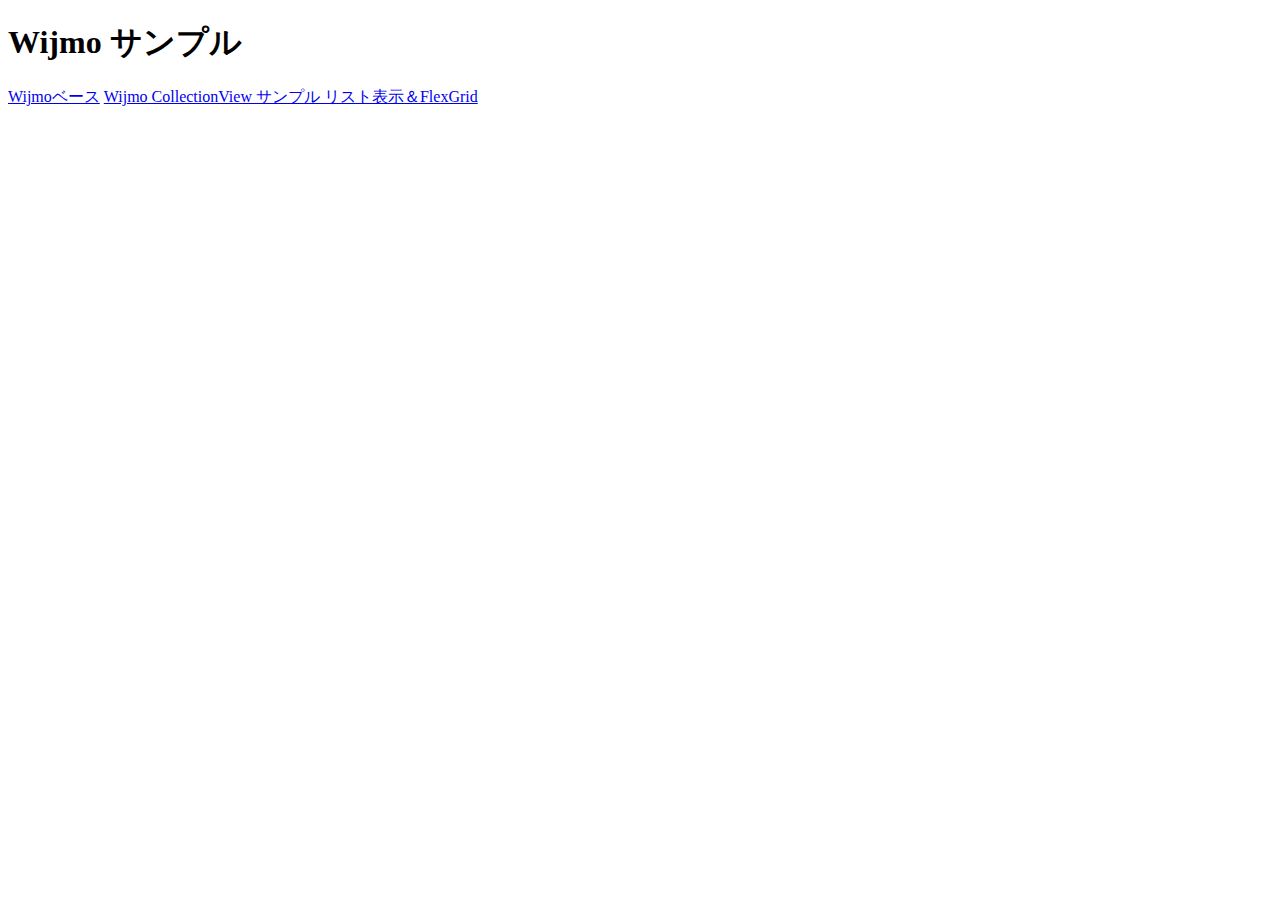
==== docs/index.html @ c273c478 "表紙ページを追加" ====
<!DOCTYPE html>
<html lang="ja">
<head>
    <meta charset="UTF-8">
    <meta name="viewport" content="width=device-width, initial-scale=1.0">
    <meta http-equiv="X-UA-Compatible" content="ie=edge">
    <title>Document</title>
</head>
<body>
    <div id="root" >
        <h1>Wijmo サンプル</h1>
        <a href="./wijmo_base/index.html">Wijmoベース</a>
        <a href="./wj_collectionview/index.html">Wijmo CollectionView サンプル リスト表示＆FlexGrid</a>
    </div>
</body>
</html>
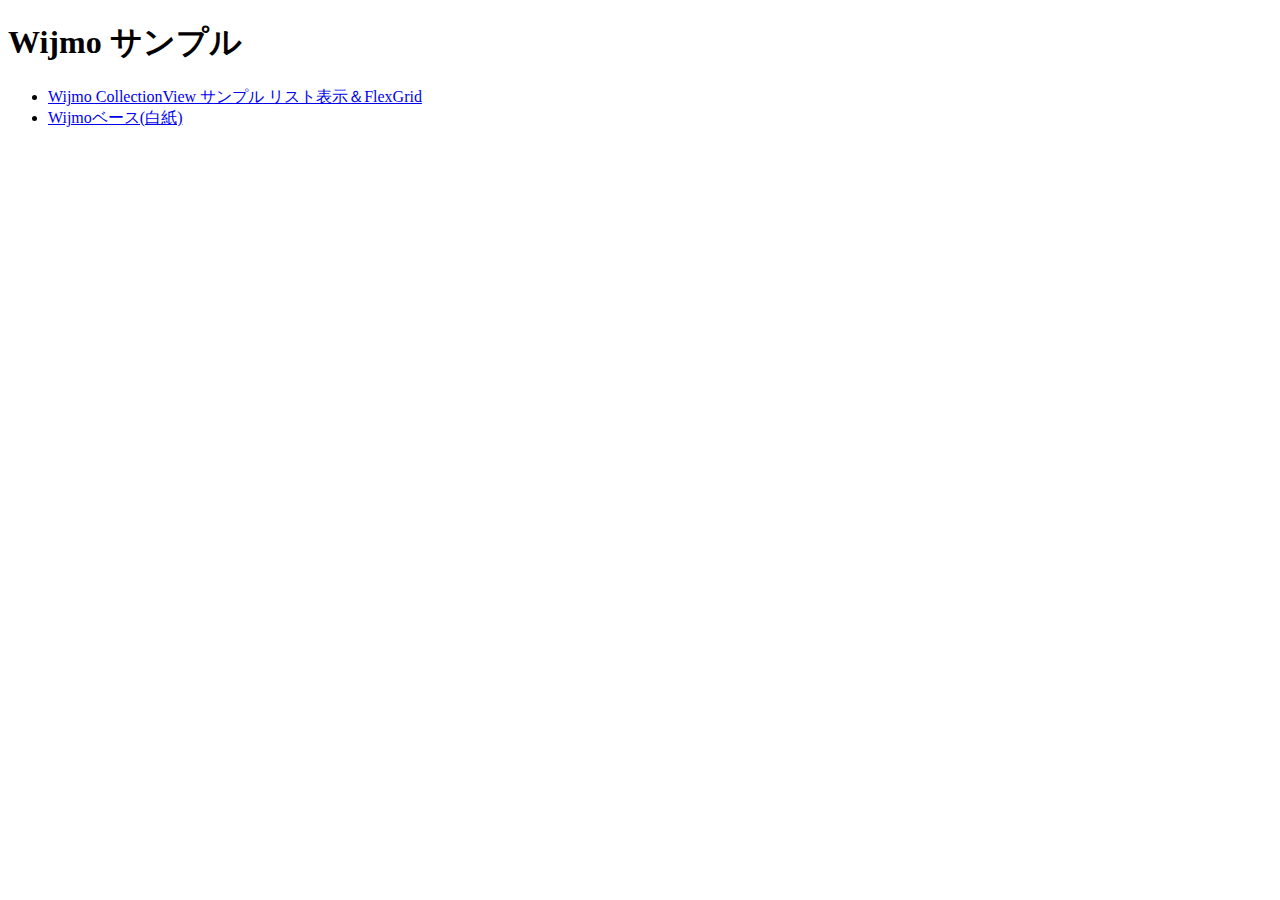
==== commit 1cbba88d: "表紙更新" ====
--- a/docs/index.html
+++ b/docs/index.html
@@ -9,8 +9,14 @@
 <body>
     <div id="root" >
         <h1>Wijmo サンプル</h1>
-        <a href="./wijmo_base/index.html">Wijmoベース</a>
-        <a href="./wj_collectionview/index.html">Wijmo CollectionView サンプル リスト表示＆FlexGrid</a>
+        <ul>
+            <li>
+                <a href="./wj_collectionview/index.html">Wijmo CollectionView サンプル リスト表示＆FlexGrid</a>    
+            </li>
+            <li>
+                <a href="./wijmo_base/index.html">Wijmoベース(白紙)</a>
+            </li>
+        </ul>
     </div>
 </body>
 </html>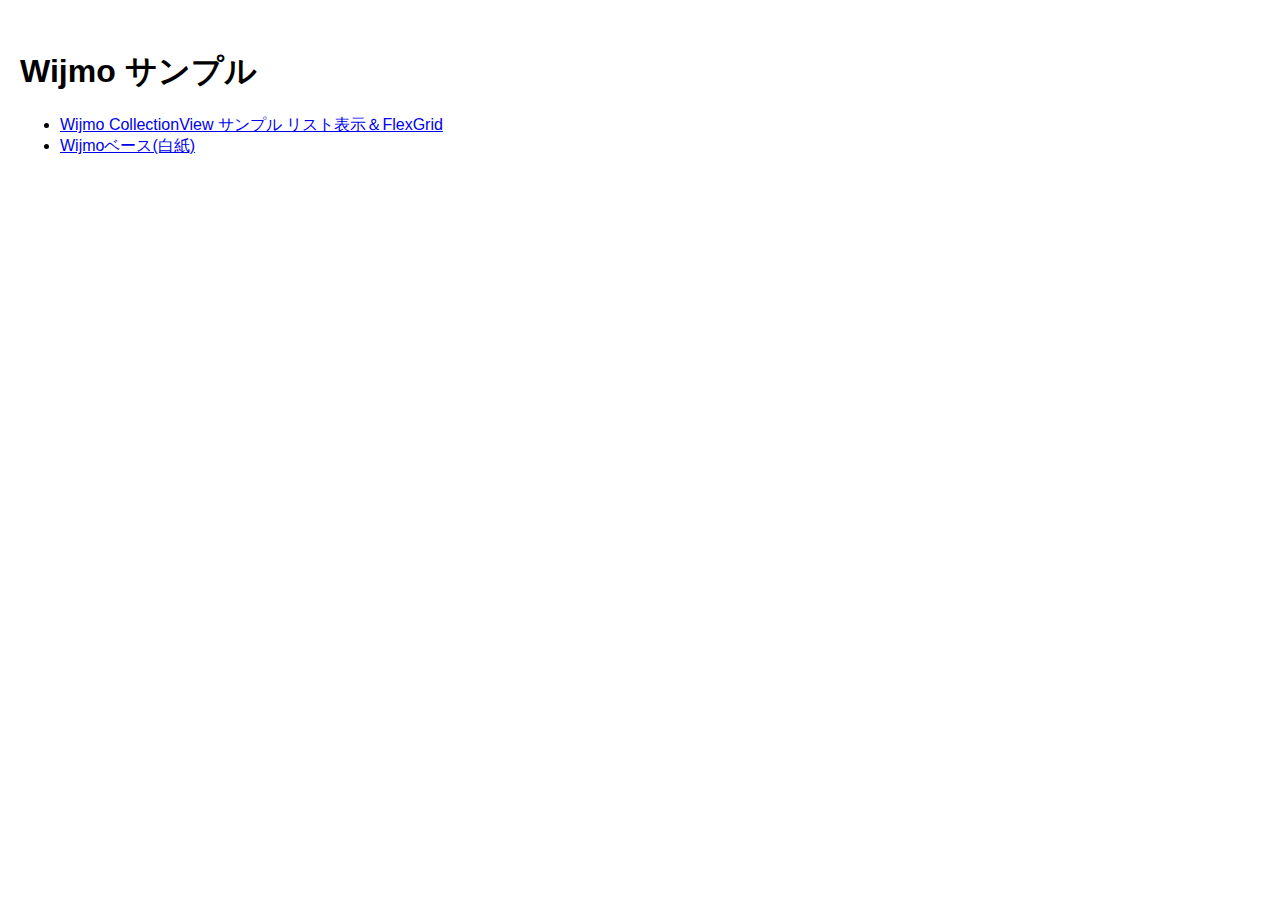
==== commit 8d85cd15: "表紙の更新" ====
--- a/docs/index.html
+++ b/docs/index.html
@@ -4,7 +4,8 @@
     <meta charset="UTF-8">
     <meta name="viewport" content="width=device-width, initial-scale=1.0">
     <meta http-equiv="X-UA-Compatible" content="ie=edge">
-    <title>Document</title>
+    <link href="./css/styles.css" rel="stylesheet" />
+    <title>Wijmo サンプル</title>
 </head>
 <body>
     <div id="root" >
--- a/docs/css/styles.css
+++ b/docs/css/styles.css
@@ -0,0 +1,5 @@
+body {
+    margin: 50px 20px;
+    /* 「BIZ UDPゴシック」をWindowsで指定 */
+    font-family: "Helvetica Neue", Arial, "Hiragino Kaku Gothic ProN", "Hiragino Sans", "BIZ UDPGothic", Meiryo, sans-serif;
+}
